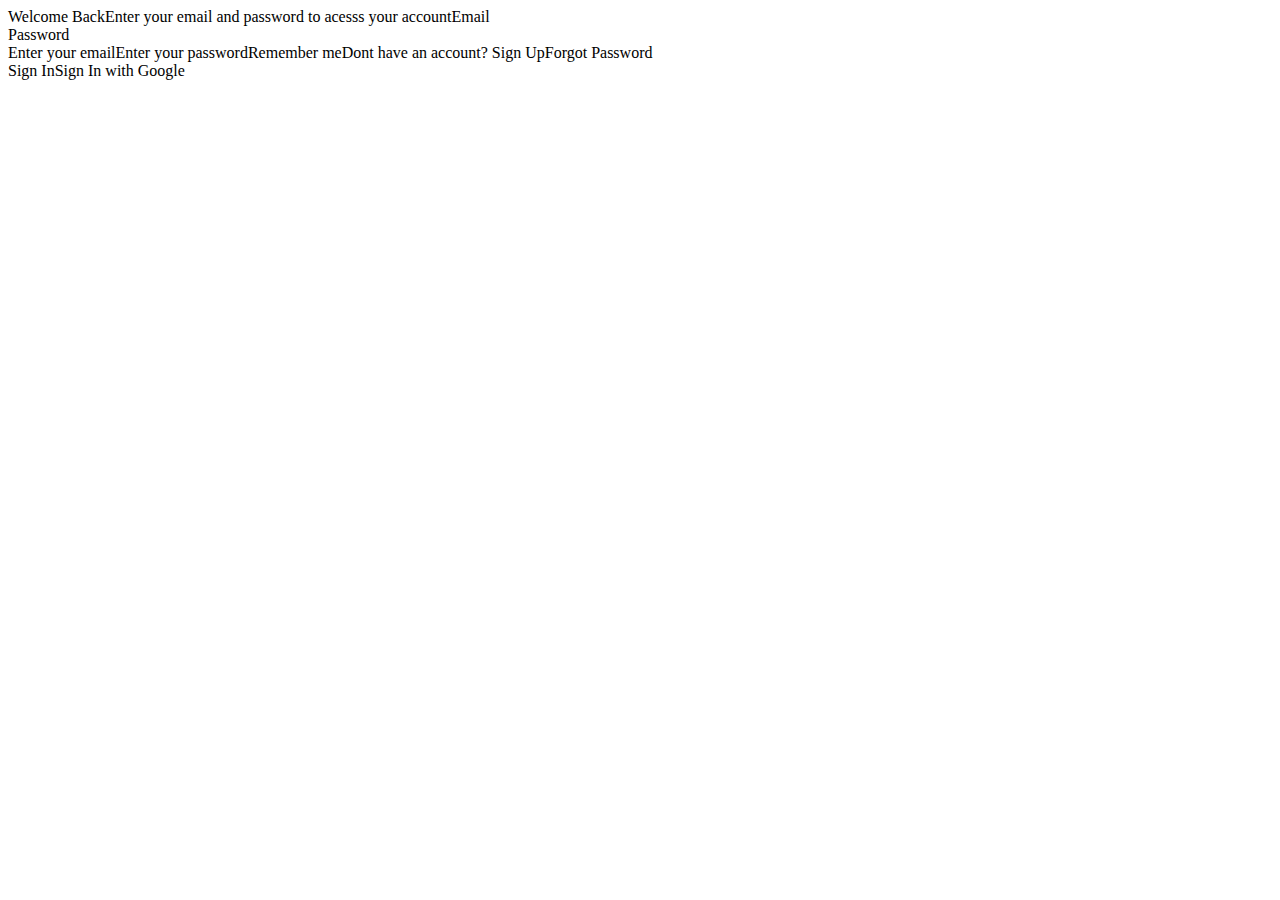
==== index.html @ d82e40ec "Add files via upload" ====
<!DOCTYPE html><html><head><link href="https://fonts.googleapis.com/css?family=Exo&display=swap" rel="stylesheet" /><link href="./css/main.css" rel="stylesheet" /><title>Document</title></head><body><div class="v29_19"><div class="v30_33"><div class="v30_28"></div><div class="v30_31"></div></div><span class="v30_39">Welcome Back</span><span class="v30_40">Enter your email and password to acesss your account</span><span class="v30_41">Email</span><div class="v30_42"></div><span class="v30_43">Password</span><div class="v30_44"></div><div class="v30_55"></div><span class="v30_47">Enter your email</span><span class="v30_48">Enter your password</span><span class="v30_50">Remember me</span><span class="v30_59">Dont have an account? Sign Up</span><span class="v30_51">Forgot Password</span><div class="v30_49"></div><div class="v30_52"></div><div class="v30_54"></div><span class="v30_53">Sign In</span><span class="v30_58">Sign In with Google</span></div></body></html>
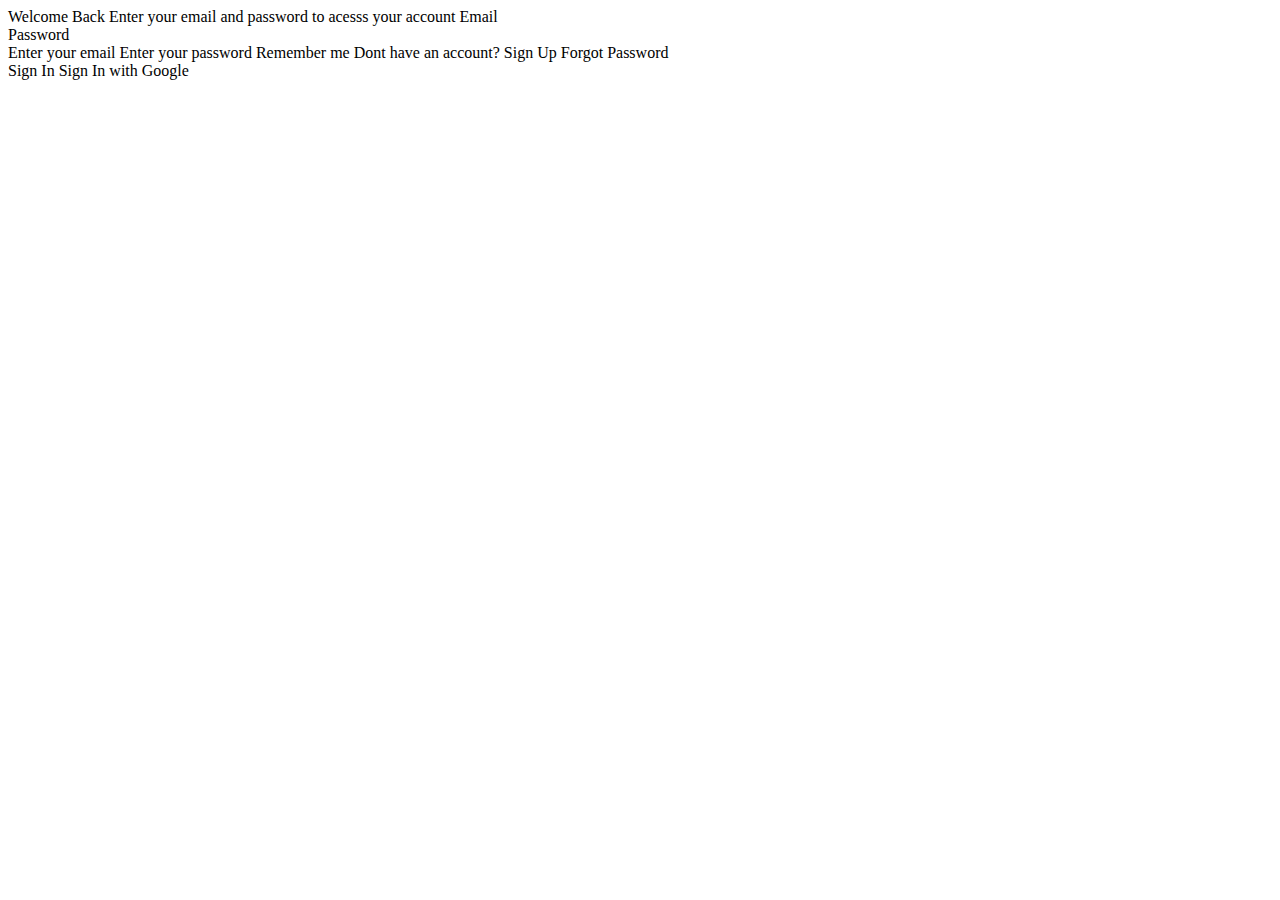
==== commit 87ade9ee: "Add files via upload" ====
--- a/index.html
+++ b/index.html
@@ -1 +1,29 @@
-<!DOCTYPE html><html><head><link href="https://fonts.googleapis.com/css?family=Exo&display=swap" rel="stylesheet" /><link href="./css/main.css" rel="stylesheet" /><title>Document</title></head><body><div class="v29_19"><div class="v30_33"><div class="v30_28"></div><div class="v30_31"></div></div><span class="v30_39">Welcome Back</span><span class="v30_40">Enter your email and password to acesss your account</span><span class="v30_41">Email</span><div class="v30_42"></div><span class="v30_43">Password</span><div class="v30_44"></div><div class="v30_55"></div><span class="v30_47">Enter your email</span><span class="v30_48">Enter your password</span><span class="v30_50">Remember me</span><span class="v30_59">Dont have an account? Sign Up</span><span class="v30_51">Forgot Password</span><div class="v30_49"></div><div class="v30_52"></div><div class="v30_54"></div><span class="v30_53">Sign In</span><span class="v30_58">Sign In with Google</span></div></body></html>+<!DOCTYPE html>
+<html>
+    <head>
+        <link href="https://fonts.googleapis.com/css?family=Exo&display=swap" rel="stylesheet" />
+        <link href="./css/main.css" rel="stylesheet" /><title>Login</title></head><body><div class="v29_19">
+            <div class="v30_33">
+                <div class="v30_28">
+                </div>
+                <div class="v30_31"></div>
+            </div>
+
+            <span class="v30_39">Welcome Back</span>
+            <span class="v30_40">Enter your email and password to acesss your account</span>
+
+                <span class="v30_41">Email</span>
+                <div class="v30_42">               </div>
+                <span class="v30_43">Password</span>
+                <div class="v30_44"></div>
+                <div class="v30_55"></div>
+                <span class="v30_47">Enter your email</span>
+                <span class="v30_48">Enter your password</span>
+                <span class="v30_50">Remember me</span>
+                <span class="v30_59">Dont have an account? Sign Up</span>
+                <span class="v30_51">Forgot Password</span>
+                <div class="v30_49"></div><div class="v30_52"></div>
+                <div class="v30_54"></div>
+                <span class="v30_53">Sign In</span>
+                <span class="v30_58">Sign In with Google</span>
+            </div></body></html>